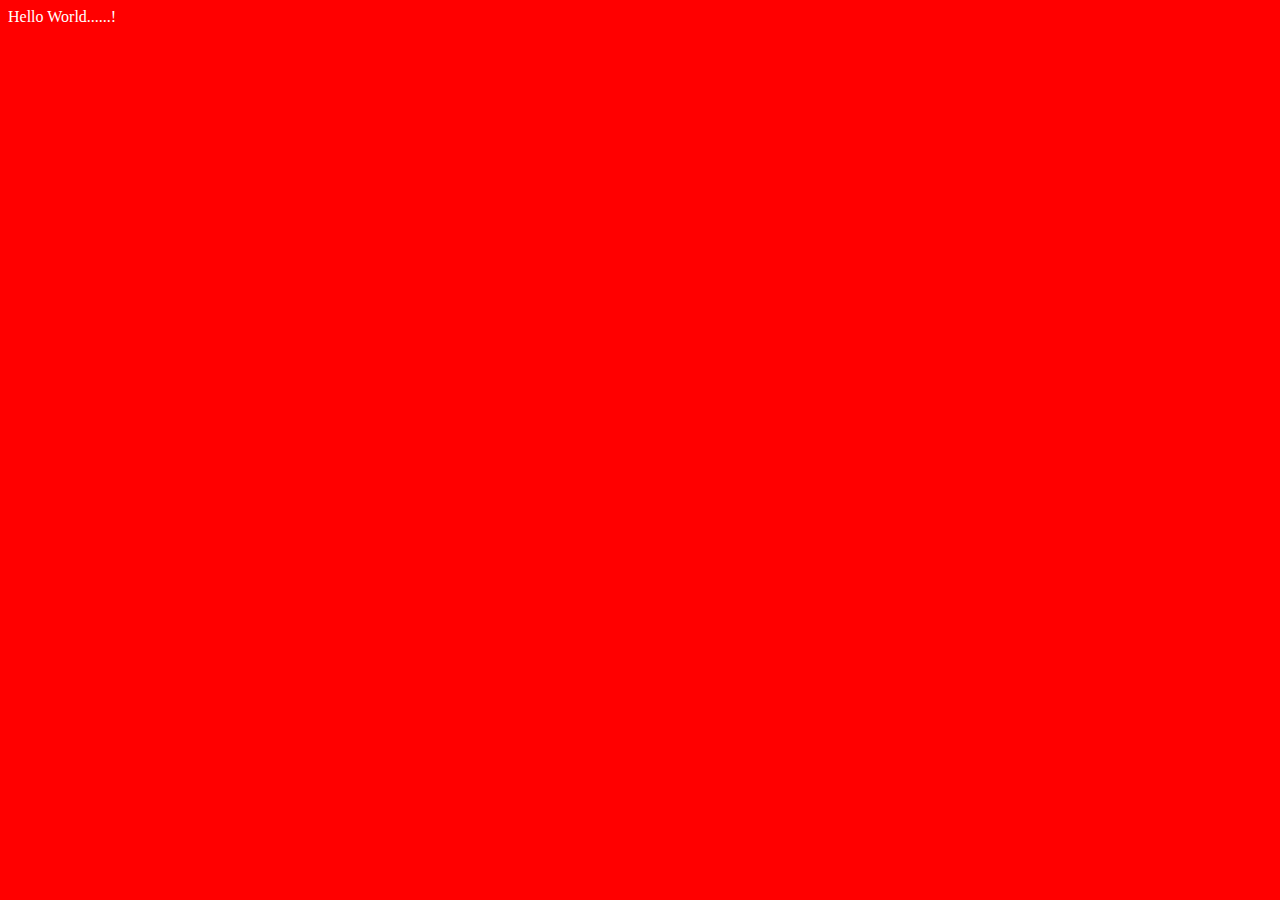
==== index.html @ 4c14a888 "1st Work" ====
<!DOCTYPE html>
<html lang="en">
    <head>
        <meta charset="UTF-8">
        <meta name = "viewport" content="width = device-width , initial-scale = 1.0">
        <title> Welcome our website </title>
        <link rel="stylesheet" href="style.css">

    </head>
<body>
     Hello World......!
     <script src="script.js"></script>
</body>
</html>
---- style.css ----
body{
    background-color: red;
    color: white;
}
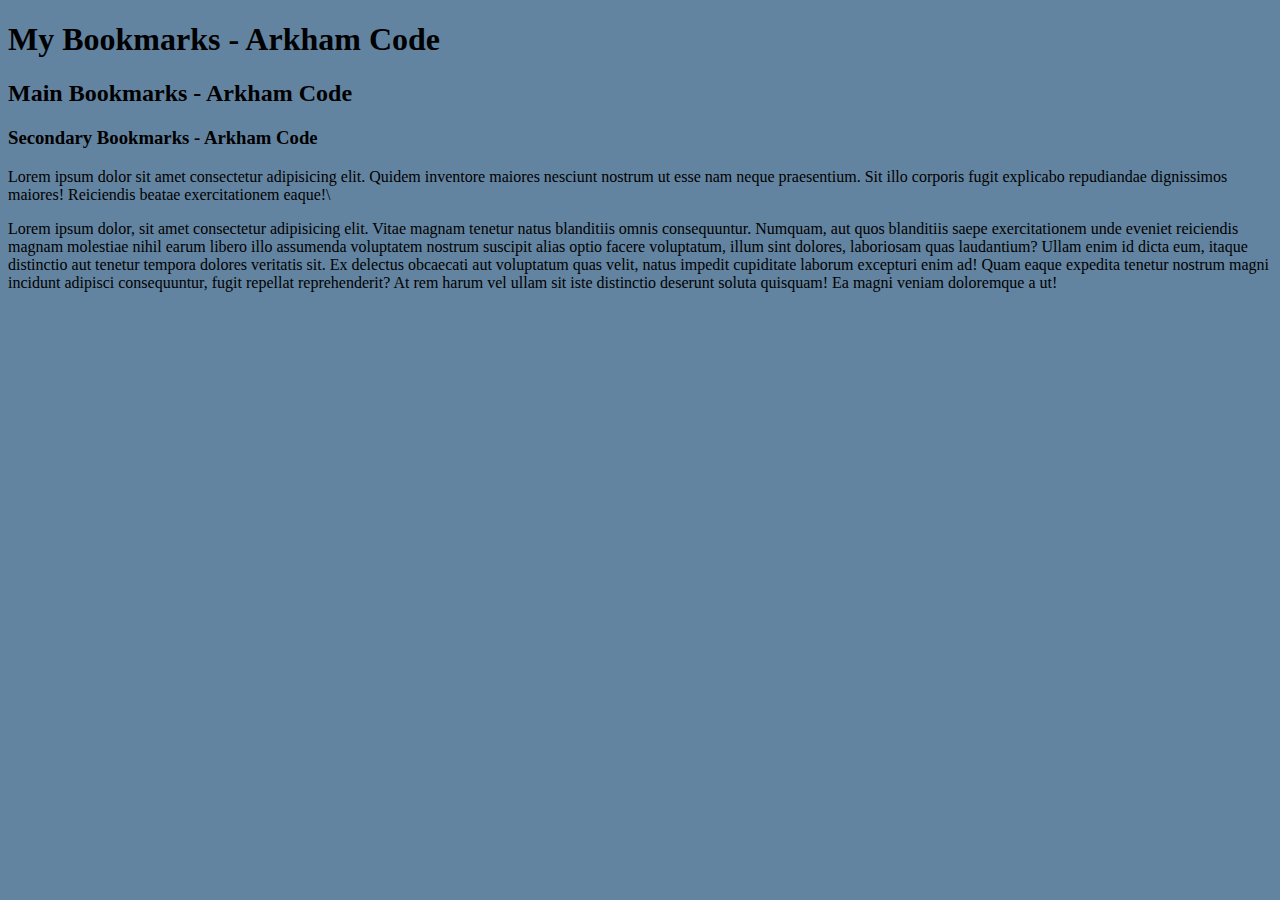
==== commit fbf10121: "2nd Work" ====
--- a/index.html
+++ b/index.html
@@ -1,14 +1,18 @@
 <!DOCTYPE html>
 <html lang="en">
-    <head>
-        <meta charset="UTF-8">
-        <meta name = "viewport" content="width = device-width , initial-scale = 1.0">
-        <title> Welcome our website </title>
-        <link rel="stylesheet" href="style.css">
-
-    </head>
+<head>
+    <meta charset="UTF-8">
+    <meta name="viewport" content="width=device-width, initial-scale=1.0">
+    <title>My Bookmark Website - Arkham Code </title>
+    <link rel="stylesheet" href="style.css">
+</head>
 <body>
-     Hello World......!
-     <script src="script.js"></script>
+    <h1> My Bookmarks - Arkham Code </h1>
+    <h2>Main Bookmarks - Arkham Code </h2>
+    <h3>Secondary Bookmarks - Arkham Code </h3>
+    <p>Lorem ipsum dolor sit amet consectetur adipisicing elit. Quidem inventore maiores nesciunt nostrum ut esse nam neque praesentium. Sit illo corporis fugit explicabo repudiandae dignissimos maiores! Reiciendis beatae exercitationem eaque!\</p>
+    <p>
+        Lorem ipsum dolor, sit amet consectetur adipisicing elit. Vitae magnam tenetur natus blanditiis omnis consequuntur. Numquam, aut quos blanditiis saepe exercitationem unde eveniet reiciendis magnam molestiae nihil earum libero illo assumenda voluptatem nostrum suscipit alias optio facere voluptatum, illum sint dolores, laboriosam quas laudantium? Ullam enim id dicta eum, itaque distinctio aut tenetur tempora dolores veritatis sit. Ex delectus obcaecati aut voluptatum quas velit, natus impedit cupiditate laborum excepturi enim ad! Quam eaque expedita tenetur nostrum magni incidunt adipisci consequuntur, fugit repellat reprehenderit? At rem harum vel ullam sit iste distinctio deserunt soluta quisquam! Ea magni veniam doloremque a ut!
+    </p>
 </body>
 </html>--- a/style.css
+++ b/style.css
@@ -1,4 +1,3 @@
 body{
-    background-color: red;
-    color: white;
+    background-color: rgb(99, 132, 160);
 }